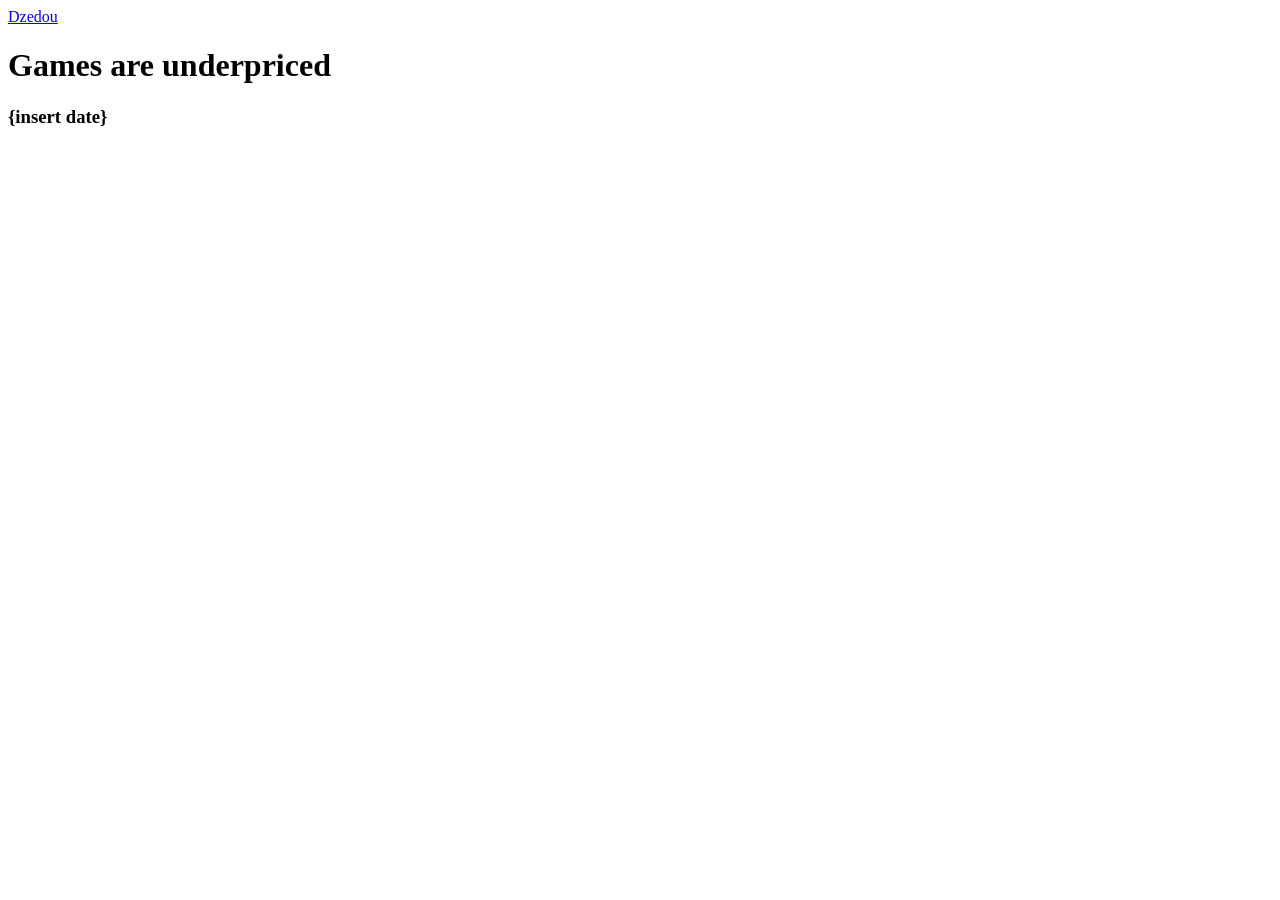
==== drafts/games_are_underpriced.html @ 899e300c "Added drafts" ====
<!DOCTYPE html>
<html lang="en">
<head>
    <meta charset="UTF-8">
    <meta name="viewport" content="width=device-width, initial-scale=1.0">
    <title>Dzedou: Games are underpriced</title>
    <link rel="stylesheet" href="index.css">
</head>
<body>
    <header>
        <a href="index.html" class="home-link">Dzedou</a>
    </header>
    <main>
        <h1>Games are underpriced</h1>
        <h3>
            <time datetime="{insert date}">{insert date}</time> </br>
        </h3>

        <br/>
    </main>
</body>
</html>
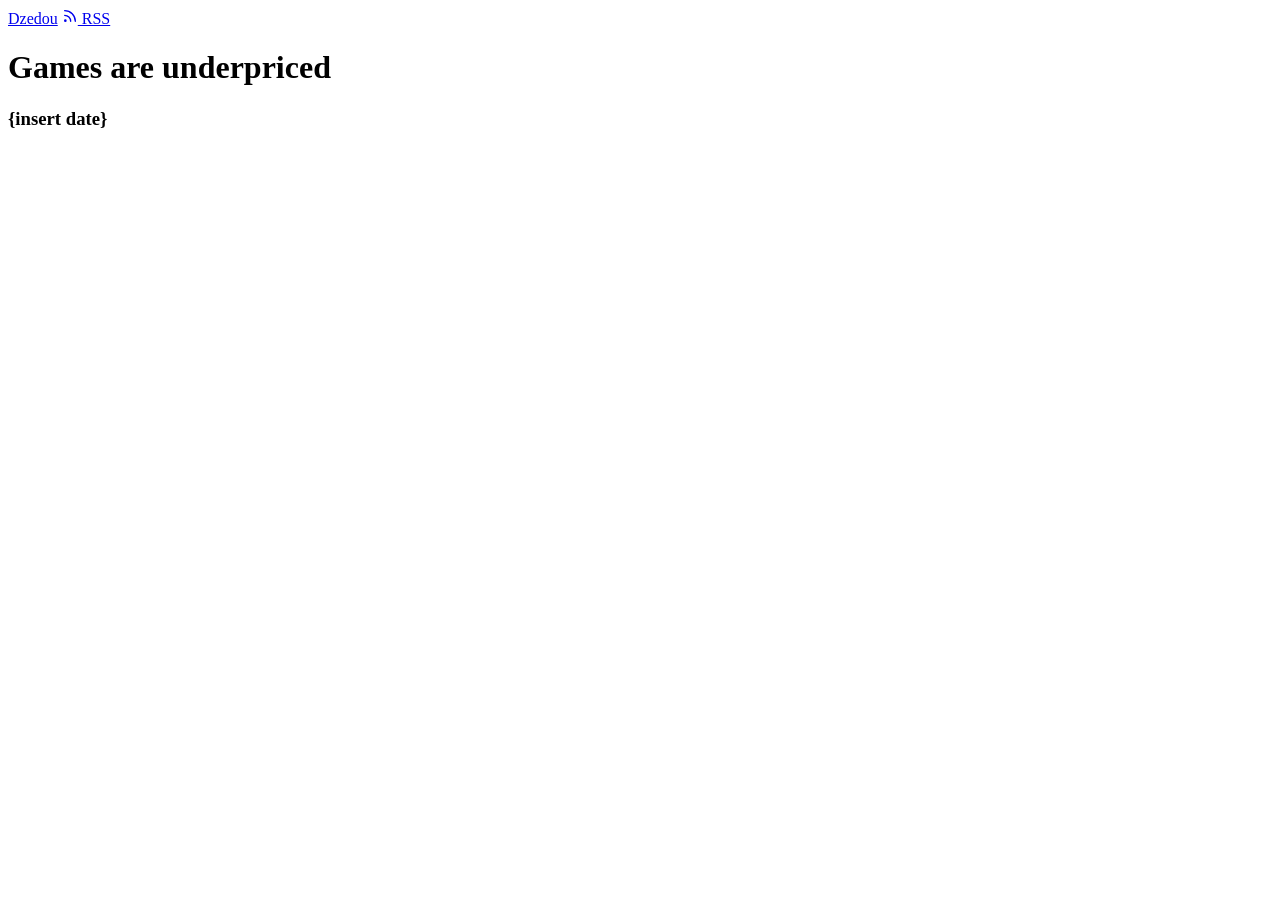
==== commit 6fde0d5f: "Added RSS" ====
--- a/drafts/games_are_underpriced.html
+++ b/drafts/games_are_underpriced.html
@@ -6,10 +6,19 @@
     <meta name="viewport" content="width=device-width, initial-scale=1.0">
     <title>Dzedou: Games are underpriced</title>
     <link rel="stylesheet" href="index.css">
+    <link rel="alternate" type="application/rss+xml" title="Dzedou" href="https://oliverdzedou.com/rss.xml" />
 </head>
 <body>
     <header>
         <a href="index.html" class="home-link">Dzedou</a>
+        <a href="rss.xml" class="rss-link" type="application/rss+xml" title="Subscribe via RSS">
+            <svg xmlns="http://www.w3.org/2000/svg" width="16" height="16" viewBox="0 0 24 24" fill="none" stroke="currentColor" stroke-width="2" stroke-linecap="round" stroke-linejoin="round">
+                <path d="M4 11a9 9 0 0 1 9 9"></path>
+                <path d="M4 4a16 16 0 0 1 16 16"></path>
+                <circle cx="5" cy="19" r="1"></circle>
+            </svg>
+            RSS
+        </a>
     </header>
     <main>
         <h1>Games are underpriced</h1>
